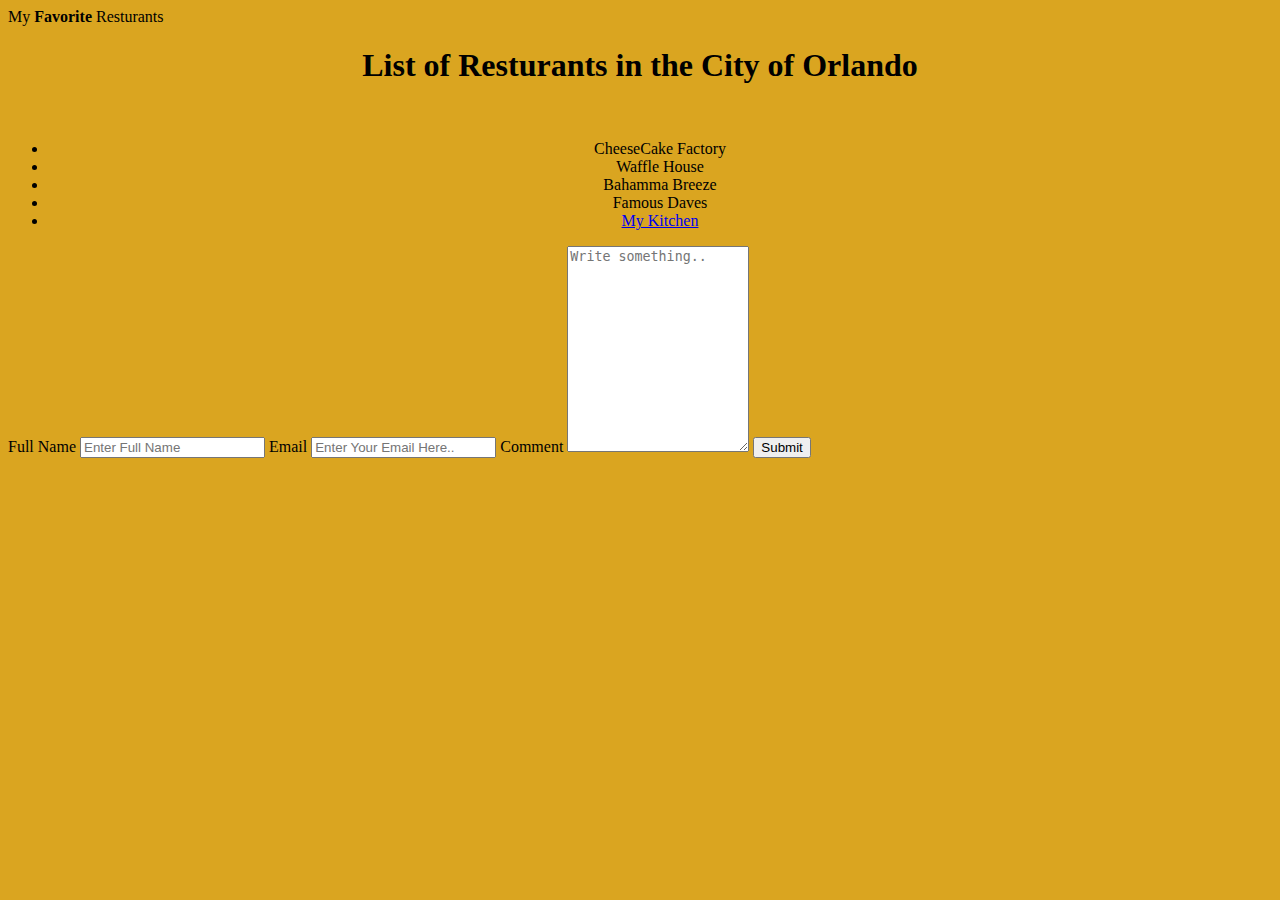
==== Page_2.html @ fb435962 "init" ====
<!DOCTYPE html>
<html>
    <head align="center">
        <title> Second page</title>
        My <b>Favorite</b> Resturants
    </head>
    <body style="background-color: goldenrod;">
        <h1 align="center">List of Resturants in the City of Orlando</h1><br>
       
        <ul align="center">
            <li align="center">CheeseCake Factory</li>
            <li align="center">Waffle House</li>
            <li align="center">Bahamma Breeze</li>
            <li align="center">Famous Daves</li>
            <li align="center"><a href="my_kitchen_2.html">My Kitchen</a></li>
        </ul>
       <!---<script src ="/challengeTow.js"></script> -->
    </body>
    <div class="container">
        <form action="action_page.php">
      
          <label for="fname">Full Name</label>
          <input type="text" id="fname" name="firstname" placeholder="Enter Full Name">
      
          <label for="email">Email</label>
          <input type="text" id="email" name="email" placeholder="Enter Your Email Here..">
          <label for="comment">Comment</label>
          <textarea id="comment" name="comment" placeholder="Write something.." style="height:200px"></textarea>
      
          <input type="submit" value="Submit">
          
      
        </form>
      </div>
</html>
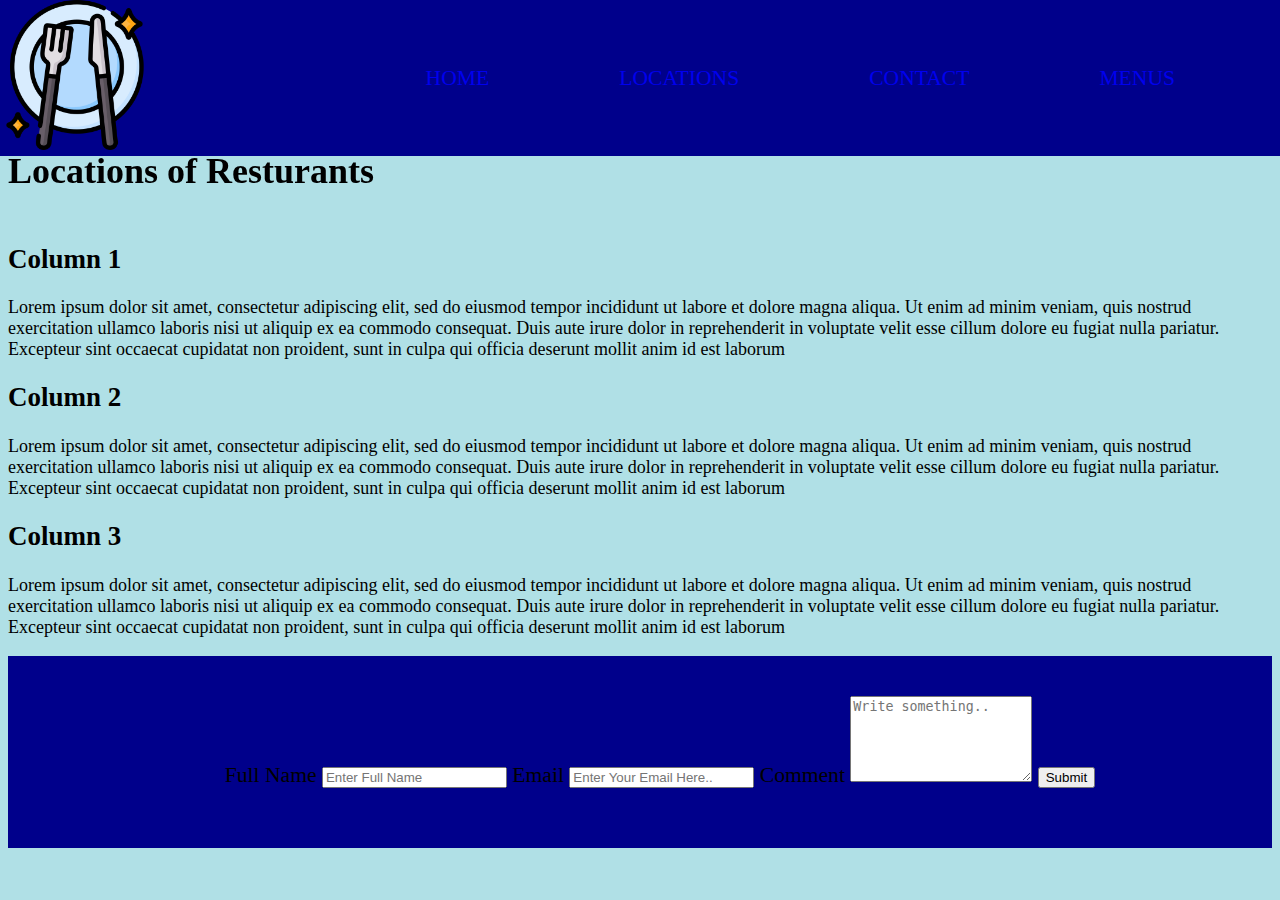
==== commit 58194c67: "init" ====
--- a/Page_2.html
+++ b/Page_2.html
@@ -1,35 +1,90 @@
 <!DOCTYPE html>
 <html>
     <head align="center">
-        <title> Second page</title>
-        My <b>Favorite</b> Resturants
+        <meta charset="UTF-8">
+        <meta http-equiv="X-UA-Compatible" content="IE=edge">
+        <meta name="viewport" content="width=device-width, initial-scale=1.0">
+        <link rel="stylesheet"  href="style.css">
+        <title> Locations</title>
+        Locations of My Favorite Resturants
     </head>
-    <body style="background-color: goldenrod;">
-        <h1 align="center">List of Resturants in the City of Orlando</h1><br>
-       
-        <ul align="center">
-            <li align="center">CheeseCake Factory</li>
-            <li align="center">Waffle House</li>
-            <li align="center">Bahamma Breeze</li>
-            <li align="center">Famous Daves</li>
-            <li align="center"><a href="my_kitchen_2.html">My Kitchen</a></li>
-        </ul>
-       <!---<script src ="/challengeTow.js"></script> -->
+    <body>
+    
+       <header class="site-header">
+        <div class="wrapper site-header_wrapper">
+           <!-- need change logo picture -->
+            <a href="my_kitchen_Page_1.html" class="logo"><img src="eat.png" alt="Logo" width="150"></a>
+            <nav class="nav">
+                <ul class="navbar">
+                    <li><a class="nav_element" href="my_kitchen_Page_1.html">Home</a></li>
+                    <li><a class="nav_element" href="./Page_2.html">Locations</a></li>
+                    <li><a class="nav_element" href="./Page_3.html">Contact</a></li>
+                    <li><a class="nav_element" href="./Page_4.html">Menus</a></li>
+                    <!--     <li><a class="nav_element" href="">Page4</a></li> -->
+                </ul>
+            </nav>
+            <div class="icon"><a href="#"><img class="cart" src="shopping-cart-icon.png" alt="" width="35"></a>
+            </div>
+        </div>
+        </header><br>
+        <div class="page_title"><h1>Locations of Resturants</h1></div>
+        <div class="row">
+            <div class="column">
+                <h2>Column 1</h2>
+                <p>Lorem ipsum dolor sit amet, consectetur adipiscing elit, sed do eiusmod tempor incididunt ut labore et dolore
+                    magna aliqua. Ut enim ad minim veniam, quis nostrud exercitation ullamco laboris nisi ut aliquip ex ea commodo 
+                 consequat. Duis aute irure dolor in reprehenderit in voluptate velit esse cillum dolore eu fugiat nulla pariatur.
+                    Excepteur sint occaecat cupidatat non proident, sunt in culpa qui officia deserunt mollit anim id est laborum
+                 </p>
+             </div>
+             <div class="column">
+                <h2>Column 2</h2>
+                <p>
+                    Lorem ipsum dolor sit amet, consectetur adipiscing elit, sed do eiusmod tempor incididunt ut labore et dolore
+                    magna aliqua. Ut enim ad minim veniam, quis nostrud exercitation ullamco laboris nisi ut aliquip ex ea commodo 
+                 consequat. Duis aute irure dolor in reprehenderit in voluptate velit esse cillum dolore eu fugiat nulla pariatur.
+                    Excepteur sint occaecat cupidatat non proident, sunt in culpa qui officia deserunt mollit anim id est laborum
+                </p>
+             </div>
+             <div class="column">
+                <h2>Column 3</h2>
+                <p>
+                    Lorem ipsum dolor sit amet, consectetur adipiscing elit, sed do eiusmod tempor incididunt ut labore et dolore
+                    magna aliqua. Ut enim ad minim veniam, quis nostrud exercitation ullamco laboris nisi ut aliquip ex ea commodo 
+                 consequat. Duis aute irure dolor in reprehenderit in voluptate velit esse cillum dolore eu fugiat nulla pariatur.
+                    Excepteur sint occaecat cupidatat non proident, sunt in culpa qui officia deserunt mollit anim id est laborum
+                </p>
+       </div>
     </body>
-    <div class="container">
-        <form action="action_page.php">
-      
-          <label for="fname">Full Name</label>
-          <input type="text" id="fname" name="firstname" placeholder="Enter Full Name">
-      
-          <label for="email">Email</label>
-          <input type="text" id="email" name="email" placeholder="Enter Your Email Here..">
-          <label for="comment">Comment</label>
-          <textarea id="comment" name="comment" placeholder="Write something.." style="height:200px"></textarea>
-      
-          <input type="submit" value="Submit">
-          
-      
-        </form>
-      </div>
+    <footer>
+        <!-- Might want to change this,-->
+        <div class="wrapper site-footer_wrapper">
+          <nav class="nav">
+            <ul class="navbar">
+                
+                <div class="container">
+                    <form action="action_page.php">
+                  
+                      <label for="fname">Full Name</label>
+                      <input type="text" id="fname" name="firstname" placeholder="Enter Full Name">
+                  
+                      <label for="email">Email</label>
+                      <input type="text" id="email" name="email" placeholder="Enter Your Email Here..">
+                      <label for="comment">Comment</label>
+                      <textarea id="comment" name="comment" placeholder="Write something.." style="height:80px"></textarea>
+                  
+                      <input type="submit" value="Submit">
+                      
+                  
+                    </form>
+                  </div>
+                          
+
+            </ul>
+          </nav>
+        </div>
+
+        
+    </footer>
+    
 </html>--- a/style.css
+++ b/style.css
@@ -0,0 +1,178 @@
+/*Add some html content to your site such as a paragraph of text and a list
+Add at least 2 Google Fonts to your website
+Add at least 1 animation to your website
+Add some shadow effects
+Add some hover effects on buttons and/or links
+*/
+* {
+    text-decoration: none;
+}
+
+body,
+html {
+    font-family: 'Times New Roman', Times, serif;
+    font-size: large;
+    background-color: powderblue;
+
+
+}
+
+#title {
+    animation-name: colorchange;
+    animation-duration: 4s;
+}
+
+@keyframes colorchange {
+    from {
+        background-color: antiquewhite;
+    }
+
+    to {
+        background-color: aquamarine;
+    }
+}
+
+.site-header_wrapper {
+    display: flex;
+    background-color: darkblue;
+    align-items: center;
+    position: fixed;
+    top: 0px;
+    left: 0px;
+    justify-content: space-between;
+    width: 100%;
+    font-size: larger;
+}
+
+.navbar {
+    display: flex;
+    list-style-type: none;
+    margin: 40px;
+    opacity: 2;
+
+}
+.site-header_wrapper .nav {
+    margin-left: auto;
+}
+
+.navbar li {
+    padding: 0 50px;
+    text-transform: uppercase;
+
+}
+
+.navbar li a {
+    transition: .4s;
+    border-radius: 15px;
+    padding: 15px;
+}
+
+.navbar li a:hover {
+    color: coral;
+    background-color: grey;
+
+}
+.navbar li a:visited {
+    color: coral;
+}
+.search-box {
+    margin-left: auto;
+
+}
+
+
+
+#title {
+    display: block;
+    width: 1000px;
+    text-align: center;
+    background-color: antiquewhite;
+    margin: 100px auto 0px;
+    border: 8px double black;
+    font-family: "Marck Script";
+    box-shadow: 10px 10px;
+}
+
+
+.restlogo {
+    border-top: 8px double green;
+    border-bottom: 5px solid green;
+    text-align: center;
+    box-shadow: 5px 5px;
+    margin: 0 20px;
+    vertical-align: middle;
+
+}
+
+.rest li {
+    margin-bottom: 50px;
+    font-family: Sansita Swashed;
+}
+
+
+.site-footer_wrapper {
+    display: flex;
+    background-color: darkblue;
+    align-items: center;
+    justify-content: space-between;
+    width: 100%;
+    font-size: larger;
+    position:bottom;
+    bottom: 10;
+}
+.site-footer_wrapper .nav {
+    margin: auto;
+}
+.page_title {
+
+    display: block;
+text-align: center;
+margin: 100px auto 0px;
+font-family: "Marck Script";
+} 
+
+/* my edits 
+Need to change positon of favorite food spots
+*/
+
+#comment-box {
+	-moz-border-radius: 5px;
+-webkit-border-radius: 5px;
+border-radius: 5px;
+color: #ffffff;
+font-family: verdana, 'open sans', sans-serif;
+margin-bottom: 25px;
+padding: 10px 14px 10px 44px;
+position: relative;
+box-shadow: 0px 1px 5px #999;
+}
+
+#comment-box:after {
+    font-family: FontAwesome;
+    font-size: 21px;
+    left: 14px;
+    position: absolute;
+}
+
+.Favorite-spots {
+    text-align:center ;
+}
+.Favorite-spots li {
+    align-content: center;
+}
+.page_title {
+    text-align: justify;
+    position: relative;
+    padding-bottom: 5px;
+}
+/*
+ul {
+    list-style-image: url('CheeseCake\ Factory.png');
+  }
+  */
+  .site-footer_wrapper .navbar {
+      position: relative;
+      padding-bottom: 20px;
+      
+  }
+  